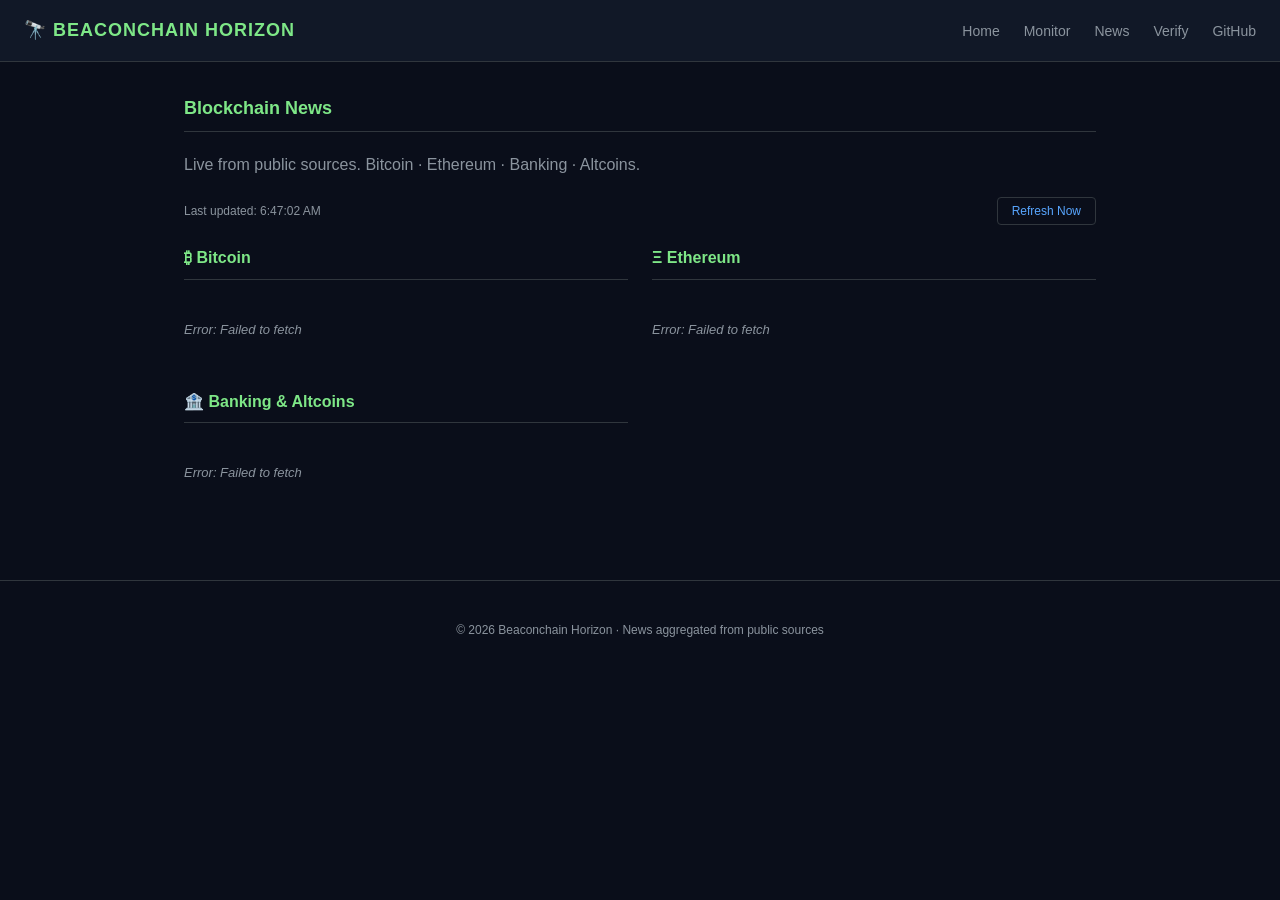
==== news.html @ 037584f7 "feat(site): news.html with live Bitcoin/Ethereum/Altcoin feeds" ====
<!DOCTYPE html>
<html lang="en">
<head>
<meta charset="UTF-8">
<meta name="viewport" content="width=device-width, initial-scale=1.0">
<title>Blockchain News — Beaconchain Horizon</title>
<link rel="stylesheet" href="assets/style.css">
<style>
.news-grid { display: grid; grid-template-columns: repeat(auto-fit, minmax(300px, 1fr)); gap: 24px; margin-top: 20px; }
.news-col h3 { color: var(--accent); font-size: 16px; margin-bottom: 16px; border-bottom: 1px solid var(--border); padding-bottom: 8px; }
.news-item { background: var(--bg2); border: 1px solid var(--border); border-radius: 6px; padding: 14px; margin-bottom: 12px; transition: border-color 0.2s; }
.news-item:hover { border-color: var(--accent2); }
.news-item a { color: var(--fg); text-decoration: none; display: block; }
.news-item .title { font-size: 14px; font-weight: 600; margin-bottom: 6px; line-height: 1.4; }
.news-item .meta { color: var(--muted); font-size: 11px; display: flex; justify-content: space-between; }
.news-item .source { color: var(--accent2); text-transform: uppercase; letter-spacing: 0.5px; font-size: 10px; }
.loading { color: var(--muted); font-style: italic; font-size: 13px; padding: 12px 0; }
.refresh-bar { display: flex; justify-content: space-between; align-items: center; margin-top: 20px; font-size: 12px; color: var(--muted); }
.refresh-bar button { background: transparent; border: 1px solid var(--border); color: var(--accent2); padding: 6px 14px; border-radius: 4px; cursor: pointer; font-size: 12px; }
.refresh-bar button:hover { border-color: var(--accent2); }
</style>
</head>
<body>

<nav>
  <div class="brand">🔭 BEACONCHAIN HORIZON</div>
  <ul>
    <li><a href="index.html">Home</a></li>
    <li><a href="monitor.html">Monitor</a></li>
    <li><a href="news.html">News</a></li>
    <li><a href="verify.html">Verify</a></li>
    <li><a href="https://github.com/beaconchain-horizon" target="_blank">GitHub</a></li>
  </ul>
</nav>

<section>
  <h2>Blockchain News</h2>
  <p style="color:var(--muted);">Live from public sources. Bitcoin · Ethereum · Banking · Altcoins.</p>
  <div class="refresh-bar">
    <span id="lastUpdate">Loading...</span>
    <button onclick="loadAll()">Refresh Now</button>
  </div>

  <div class="news-grid">
    <div class="news-col">
      <h3>₿ Bitcoin</h3>
      <div id="btcNews" class="loading">Loading...</div>
    </div>
    <div class="news-col">
      <h3>Ξ Ethereum</h3>
      <div id="ethNews" class="loading">Loading...</div>
    </div>
    <div class="news-col">
      <h3>🏦 Banking &amp; Altcoins</h3>
      <div id="altNews" class="loading">Loading...</div>
    </div>
  </div>
</section>

<script>
const API = "https://cryptocurrency.cv/api";

function renderNews(items, container) {
  if (!items || items.length === 0) {
    container.innerHTML = "<div class=\"loading\">No news available</div>";
    return;
  }
  const html = items.slice(0, 8).map(item => {
    const title = item.title || item.headline || "Untitled";
    const url = item.url || item.link || "#";
    const source = item.source || item.source_info?.name || "NEWS";
    const date = item.published_at || item.date || item.pubDate || "";
    let dateStr = "";
    if (date) {
      try { dateStr = new Date(date).toLocaleDateString("en-US", {month:"short", day:"numeric"}); } catch(e) {}
    }
    return `<div class="news-item"><a href="${url}" target="_blank" rel="noopener">
      <div class="title">${title}</div>
      <div class="meta"><span class="source">${source}</span><span>${dateStr}</span></div>
    </a></div>`;
  }).join("");
  container.innerHTML = html;
}

async function fetchNews(path, container) {
  try {
    const r = await fetch(API + path);
    if (!r.ok) throw new Error("HTTP " + r.status);
    const j = await r.json();
    const items = Array.isArray(j) ? j : (j.data || j.news || j.results || []);
    renderNews(items, container);
  } catch (e) {
    container.innerHTML = `<div class="loading">Error: ${e.message}</div>`;
  }
}

async function loadAll() {
  document.getElementById("btcNews").className = "loading";
  document.getElementById("btcNews").textContent = "Loading...";
  document.getElementById("ethNews").className = "loading";
  document.getElementById("ethNews").textContent = "Loading...";
  document.getElementById("altNews").className = "loading";
  document.getElementById("altNews").textContent = "Loading...";

  document.getElementById("lastUpdate").textContent = "Updating " + new Date().toLocaleTimeString();

  await Promise.all([
    fetchNews("/bitcoin", document.getElementById("btcNews")),
    fetchNews("/ethereum", document.getElementById("ethNews")),
    fetchNews("/altcoin", document.getElementById("altNews"))
  ]);

  document.getElementById("lastUpdate").textContent = "Last updated: " + new Date().toLocaleTimeString();
}

loadAll();
setInterval(loadAll, 300000);
</script>

<footer>
  <p>© 2026 Beaconchain Horizon · News aggregated from public sources</p>
</footer>

</body>
</html>
---- assets/style.css ----
:root {
  --bg: #0a0e1a;
  --bg2: #111827;
  --fg: #e6edf3;
  --muted: #8b949e;
  --accent: #7ee787;
  --accent2: #58a6ff;
  --border: #30363d;
}
* { margin: 0; padding: 0; box-sizing: border-box; }
body {
  font-family: -apple-system, BlinkMacSystemFont, "Segoe UI", Roboto, sans-serif;
  background: var(--bg);
  color: var(--fg);
  line-height: 1.6;
  min-height: 100vh;
}
a { color: var(--accent2); text-decoration: none; }
a:hover { text-decoration: underline; }
nav {
  background: var(--bg2);
  border-bottom: 1px solid var(--border);
  padding: 16px 24px;
  display: flex;
  justify-content: space-between;
  align-items: center;
  position: sticky;
  top: 0;
  z-index: 100;
}
nav .brand { font-weight: 700; font-size: 18px; color: var(--accent); letter-spacing: 1px; }
nav ul { list-style: none; display: flex; gap: 24px; }
nav ul a { color: var(--muted); font-size: 14px; font-weight: 500; }
nav ul a:hover { color: var(--accent); text-decoration: none; }
header { text-align: center; padding: 60px 24px 40px; }
header pre { color: var(--accent); font-size: 10px; line-height: 1.15; overflow-x: auto; margin-bottom: 20px; }
header h1 { font-size: 26px; margin-bottom: 12px; background: linear-gradient(135deg, #7ee787 0%, #58a6ff 100%); -webkit-background-clip: text; background-clip: text; color: transparent; }
header p { color: var(--muted); max-width: 640px; margin: 0 auto; font-size: 15px; }
section { max-width: 960px; margin: 0 auto; padding: 32px 24px; }
section h2 { font-size: 18px; color: var(--accent); margin-bottom: 20px; border-bottom: 1px solid var(--border); padding-bottom: 8px; font-weight: 600; }
.cards { display: grid; grid-template-columns: repeat(auto-fit, minmax(200px, 1fr)); gap: 16px; }
.card { background: var(--bg2); border: 1px solid var(--border); border-radius: 8px; padding: 20px; transition: border-color 0.2s; }
.card:hover { border-color: var(--accent); }
.card h3 { font-size: 12px; color: var(--muted); margin-bottom: 8px; text-transform: uppercase; letter-spacing: 0.8px; font-weight: 600; }
.card .value { font-size: 24px; color: var(--accent); font-weight: 700; letter-spacing: 0.5px; }
.links { display: grid; grid-template-columns: repeat(auto-fit, minmax(200px, 1fr)); gap: 12px; }
.links a { background: var(--bg2); border: 1px solid var(--border); border-radius: 6px; padding: 14px 18px; display: flex; justify-content: space-between; align-items: center; color: var(--fg); transition: border-color 0.2s, transform 0.2s; }
.links a:hover { border-color: var(--accent2); transform: translateX(4px); text-decoration: none; }
.links a .arrow { color: var(--accent2); }
footer { text-align: center; padding: 40px 24px; border-top: 1px solid var(--border); margin-top: 40px; color: var(--muted); font-size: 12px; }
code { background: var(--bg2); padding: 2px 6px; border-radius: 3px; font-size: 13px; color: var(--accent); }
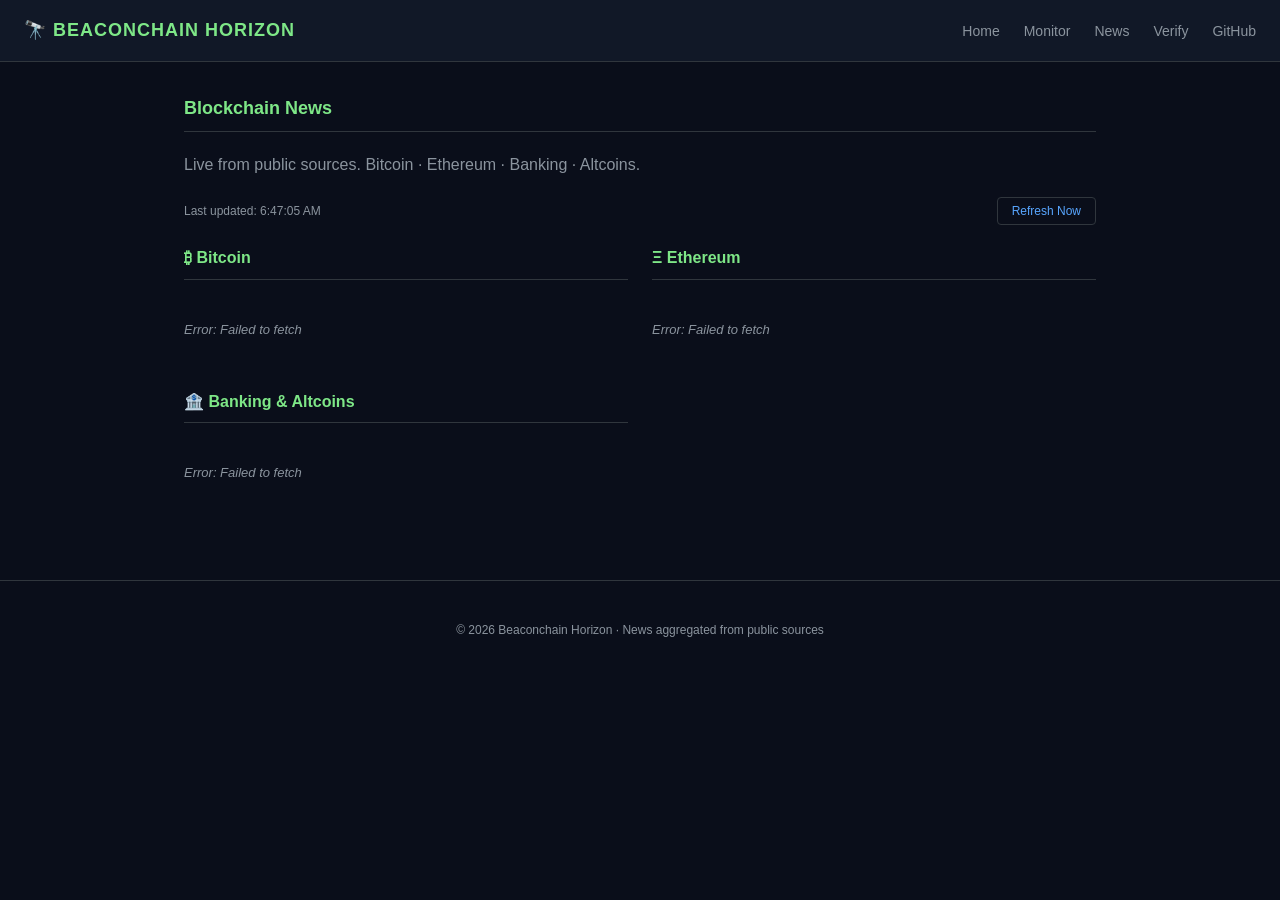
==== commit f02b0f7a: "fix(news): route API through CORS proxy" ====
--- a/news.html
+++ b/news.html
@@ -59,6 +59,7 @@
 
 <script>
 const API = "https://cryptocurrency.cv/api";
+const PROXY = "https://api.allorigins.win/raw?url=";
 
 function renderNews(items, container) {
   if (!items || items.length === 0) {
@@ -84,7 +85,7 @@
 
 async function fetchNews(path, container) {
   try {
-    const r = await fetch(API + path);
+    const r = await fetch(PROXY + encodeURIComponent(API + path));
     if (!r.ok) throw new Error("HTTP " + r.status);
     const j = await r.json();
     const items = Array.isArray(j) ? j : (j.data || j.news || j.results || []);
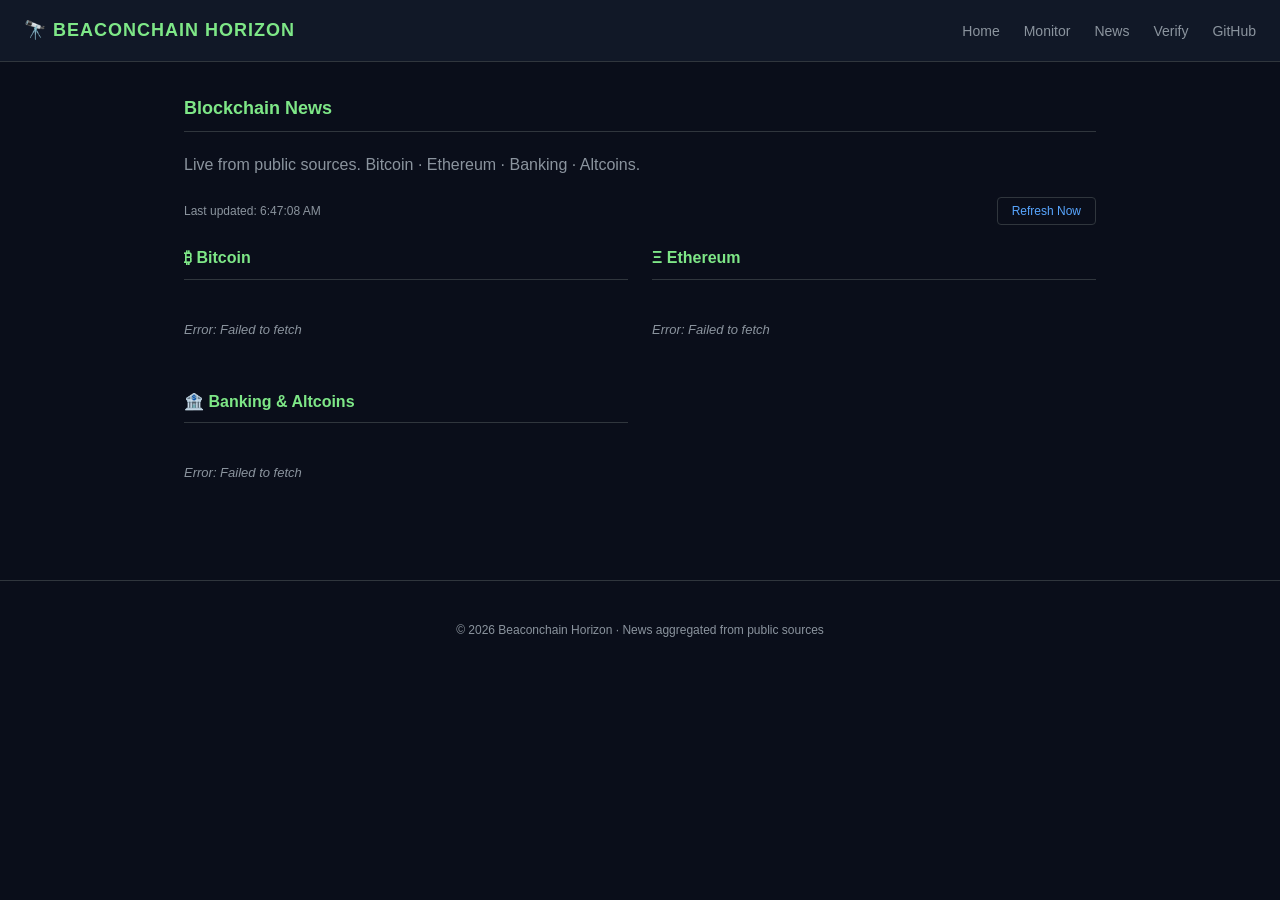
==== commit e09a3d9d: "fix(news): switch to RSS feeds via allorigins proxy" ====
--- a/news.html
+++ b/news.html
@@ -57,58 +57,68 @@
   </div>
 </section>
 
+
 <script>
-const API = "https://cryptocurrency.cv/api";
+const FEEDS = {
+  bitcoin:  "https://cointelegraph.com/rss",
+  ethereum: "https://cryptoslate.com/feed/",
+  altcoin:  "https://www.theblock.co/rss.xml"
+};
 const PROXY = "https://api.allorigins.win/raw?url=";
 
-function renderNews(items, container) {
-  if (!items || items.length === 0) {
-    container.innerHTML = "<div class=\"loading\">No news available</div>";
-    return;
+function parseRSS(xmlText, container, label) {
+  try {
+    const parser = new DOMParser();
+    const xml = parser.parseFromString(xmlText, "text/xml");
+    const items = xml.querySelectorAll("item");
+    if (items.length === 0) {
+      container.innerHTML = "<div class=\"loading\">No items in feed</div>";
+      return;
+    }
+    const html = Array.from(items).slice(0, 8).map(item => {
+      const title = item.querySelector("title")?.textContent || "Untitled";
+      const link = item.querySelector("link")?.textContent || "#";
+      const date = item.querySelector("pubDate")?.textContent || "";
+      let dateStr = "";
+      if (date) {
+        try { dateStr = new Date(date).toLocaleDateString("en-US", {month:"short", day:"numeric"}); } catch(e) {}
+      }
+      const safeTitle = title.replace(/</g, "&lt;").replace(/>/g, "&gt;");
+      return `<div class="news-item"><a href="${link}" target="_blank" rel="noopener">
+        <div class="title">${safeTitle}</div>
+        <div class="meta"><span class="source">${label}</span><span>${dateStr}</span></div>
+      </a></div>`;
+    }).join("");
+    container.innerHTML = html;
+  } catch (e) {
+    container.innerHTML = `<div class="loading">Parse error: ${e.message}</div>`;
   }
-  const html = items.slice(0, 8).map(item => {
-    const title = item.title || item.headline || "Untitled";
-    const url = item.url || item.link || "#";
-    const source = item.source || item.source_info?.name || "NEWS";
-    const date = item.published_at || item.date || item.pubDate || "";
-    let dateStr = "";
-    if (date) {
-      try { dateStr = new Date(date).toLocaleDateString("en-US", {month:"short", day:"numeric"}); } catch(e) {}
-    }
-    return `<div class="news-item"><a href="${url}" target="_blank" rel="noopener">
-      <div class="title">${title}</div>
-      <div class="meta"><span class="source">${source}</span><span>${dateStr}</span></div>
-    </a></div>`;
-  }).join("");
-  container.innerHTML = html;
 }
 
-async function fetchNews(path, container) {
+async function fetchRSS(url, container, label) {
   try {
-    const r = await fetch(PROXY + encodeURIComponent(API + path));
+    const r = await fetch(PROXY + encodeURIComponent(url));
     if (!r.ok) throw new Error("HTTP " + r.status);
-    const j = await r.json();
-    const items = Array.isArray(j) ? j : (j.data || j.news || j.results || []);
-    renderNews(items, container);
+    const text = await r.text();
+    parseRSS(text, container, label);
   } catch (e) {
     container.innerHTML = `<div class="loading">Error: ${e.message}</div>`;
   }
 }
 
 async function loadAll() {
-  document.getElementById("btcNews").className = "loading";
-  document.getElementById("btcNews").textContent = "Loading...";
-  document.getElementById("ethNews").className = "loading";
-  document.getElementById("ethNews").textContent = "Loading...";
-  document.getElementById("altNews").className = "loading";
-  document.getElementById("altNews").textContent = "Loading...";
+  ["btcNews","ethNews","altNews"].forEach(id => {
+    const el = document.getElementById(id);
+    el.className = "loading";
+    el.textContent = "Loading...";
+  });
 
   document.getElementById("lastUpdate").textContent = "Updating " + new Date().toLocaleTimeString();
 
   await Promise.all([
-    fetchNews("/bitcoin", document.getElementById("btcNews")),
-    fetchNews("/ethereum", document.getElementById("ethNews")),
-    fetchNews("/altcoin", document.getElementById("altNews"))
+    fetchRSS(FEEDS.bitcoin,  document.getElementById("btcNews"), "COINTELEGRAPH"),
+    fetchRSS(FEEDS.ethereum, document.getElementById("ethNews"), "CRYPTOSLATE"),
+    fetchRSS(FEEDS.altcoin,  document.getElementById("altNews"), "THE BLOCK")
   ]);
 
   document.getElementById("lastUpdate").textContent = "Last updated: " + new Date().toLocaleTimeString();
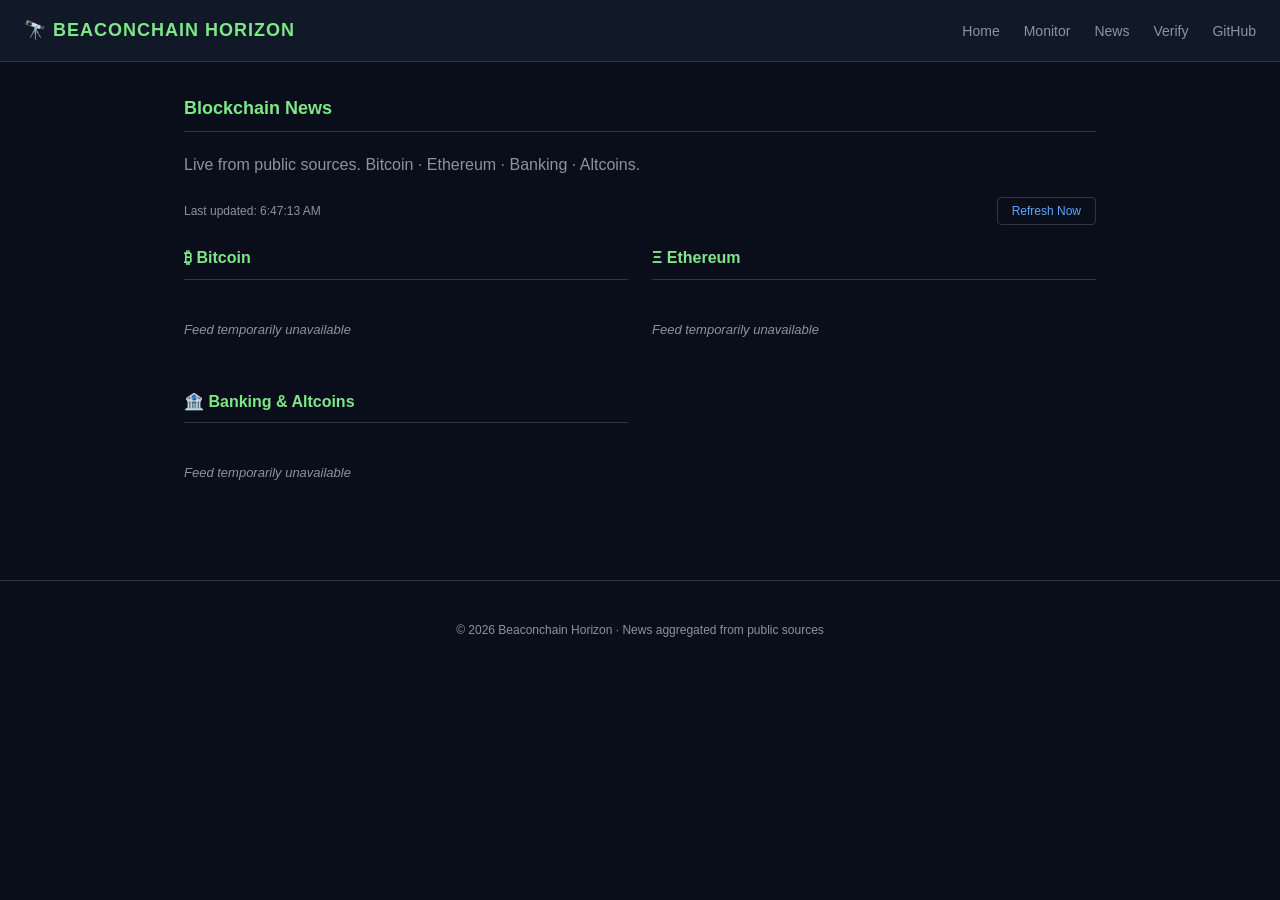
==== commit 36f3bba7: "feat(news): dual-feed fallback + image extraction" ====
--- a/news.html
+++ b/news.html
@@ -59,51 +59,70 @@
 
 
 <script>
-const FEEDS = {
-  bitcoin:  "https://cointelegraph.com/rss",
-  ethereum: "https://cryptoslate.com/feed/",
-  altcoin:  "https://www.theblock.co/rss.xml"
-};
 const PROXY = "https://api.allorigins.win/raw?url=";
 
-function parseRSS(xmlText, container, label) {
+const FEEDS = {
+  btcNews: [
+    { url: "https://cointelegraph.com/rss", label: "COINTELEGRAPH" },
+    { url: "https://bitcoinmagazine.com/feed", label: "BITCOIN MAGAZINE" }
+  ],
+  ethNews: [
+    { url: "https://cryptoslate.com/feed/", label: "CRYPTOSLATE" },
+    { url: "https://decrypt.co/feed", label: "DECRYPT" }
+  ],
+  altNews: [
+    { url: "https://www.theblock.co/rss.xml", label: "THE BLOCK" },
+    { url: "https://www.coindesk.com/arc/outboundfeeds/rss/", label: "COINDESK" }
+  ]
+};
+
+function getImage(item) {
+  const media = item.getElementsByTagName("media:content")[0] || item.getElementsByTagName("media:thumbnail")[0];
+  if (media && media.getAttribute("url")) return media.getAttribute("url");
+  const enc = item.getElementsByTagName("enclosure")[0];
+  if (enc && enc.getAttribute("url") && (enc.getAttribute("type") || "").startsWith("image")) return enc.getAttribute("url");
+  const html = (item.getElementsByTagName("content:encoded")[0]?.textContent) || (item.getElementsByTagName("description")[0]?.textContent) || "";
+  const m = html.match(/<img[^>]+src=["\x27]([^"\x27]+)["\x27]/i);
+  return m ? m[1] : "";
+}
+
+function parseRSS(xmlText, container) {
   try {
-    const parser = new DOMParser();
-    const xml = parser.parseFromString(xmlText, "text/xml");
+    const xml = new DOMParser().parseFromString(xmlText, "text/xml");
     const items = xml.querySelectorAll("item");
-    if (items.length === 0) {
-      container.innerHTML = "<div class=\"loading\">No items in feed</div>";
-      return;
-    }
+    if (items.length === 0) return false;
     const html = Array.from(items).slice(0, 8).map(item => {
-      const title = item.querySelector("title")?.textContent || "Untitled";
-      const link = item.querySelector("link")?.textContent || "#";
+      const title = item.querySelector("title")?.textContent?.trim() || "Untitled";
+      const link = item.querySelector("link")?.textContent?.trim() || "#";
       const date = item.querySelector("pubDate")?.textContent || "";
+      const source = item.querySelector("source")?.textContent || "";
       let dateStr = "";
-      if (date) {
-        try { dateStr = new Date(date).toLocaleDateString("en-US", {month:"short", day:"numeric"}); } catch(e) {}
-      }
-      const safeTitle = title.replace(/</g, "&lt;").replace(/>/g, "&gt;");
+      if (date) { try { dateStr = new Date(date).toLocaleDateString("en-US",{month:"short",day:"numeric"}); } catch(e){} }
+      const img = getImage(item);
+      const safeTitle = title.replace(/</g,"&lt;").replace(/>/g,"&gt;");
+      const safeSource = (source || "").replace(/</g,"&lt;");
+      const imgTag = img ? `<img src="${img}" alt="" style="width:100%;height:120px;object-fit:cover;border-radius:4px;margin-bottom:8px;" onerror="this.style.display=\x27none\x27">` : "";
       return `<div class="news-item"><a href="${link}" target="_blank" rel="noopener">
+        ${imgTag}
         <div class="title">${safeTitle}</div>
-        <div class="meta"><span class="source">${label}</span><span>${dateStr}</span></div>
+        <div class="meta"><span class="source">${safeSource}</span><span>${dateStr}</span></div>
       </a></div>`;
     }).join("");
     container.innerHTML = html;
-  } catch (e) {
-    container.innerHTML = `<div class="loading">Parse error: ${e.message}</div>`;
-  }
+    return true;
+  } catch (e) { return false; }
 }
 
-async function fetchRSS(url, container, label) {
-  try {
-    const r = await fetch(PROXY + encodeURIComponent(url));
-    if (!r.ok) throw new Error("HTTP " + r.status);
-    const text = await r.text();
-    parseRSS(text, container, label);
-  } catch (e) {
-    container.innerHTML = `<div class="loading">Error: ${e.message}</div>`;
+async function fetchRSS(feedList, container) {
+  for (const feed of feedList) {
+    try {
+      const r = await fetch(PROXY + encodeURIComponent(feed.url));
+      if (!r.ok) continue;
+      const text = await r.text();
+      if (parseRSS(text, container)) return;
+    } catch (e) { continue; }
   }
+  container.innerHTML = "<div class=\"loading\">Feed temporarily unavailable</div>";
 }
 
 async function loadAll() {
@@ -112,13 +131,12 @@
     el.className = "loading";
     el.textContent = "Loading...";
   });
-
   document.getElementById("lastUpdate").textContent = "Updating " + new Date().toLocaleTimeString();
 
   await Promise.all([
-    fetchRSS(FEEDS.bitcoin,  document.getElementById("btcNews"), "COINTELEGRAPH"),
-    fetchRSS(FEEDS.ethereum, document.getElementById("ethNews"), "CRYPTOSLATE"),
-    fetchRSS(FEEDS.altcoin,  document.getElementById("altNews"), "THE BLOCK")
+    fetchRSS(FEEDS.btcNews, document.getElementById("btcNews")),
+    fetchRSS(FEEDS.ethNews, document.getElementById("ethNews")),
+    fetchRSS(FEEDS.altNews, document.getElementById("altNews"))
   ]);
 
   document.getElementById("lastUpdate").textContent = "Last updated: " + new Date().toLocaleTimeString();
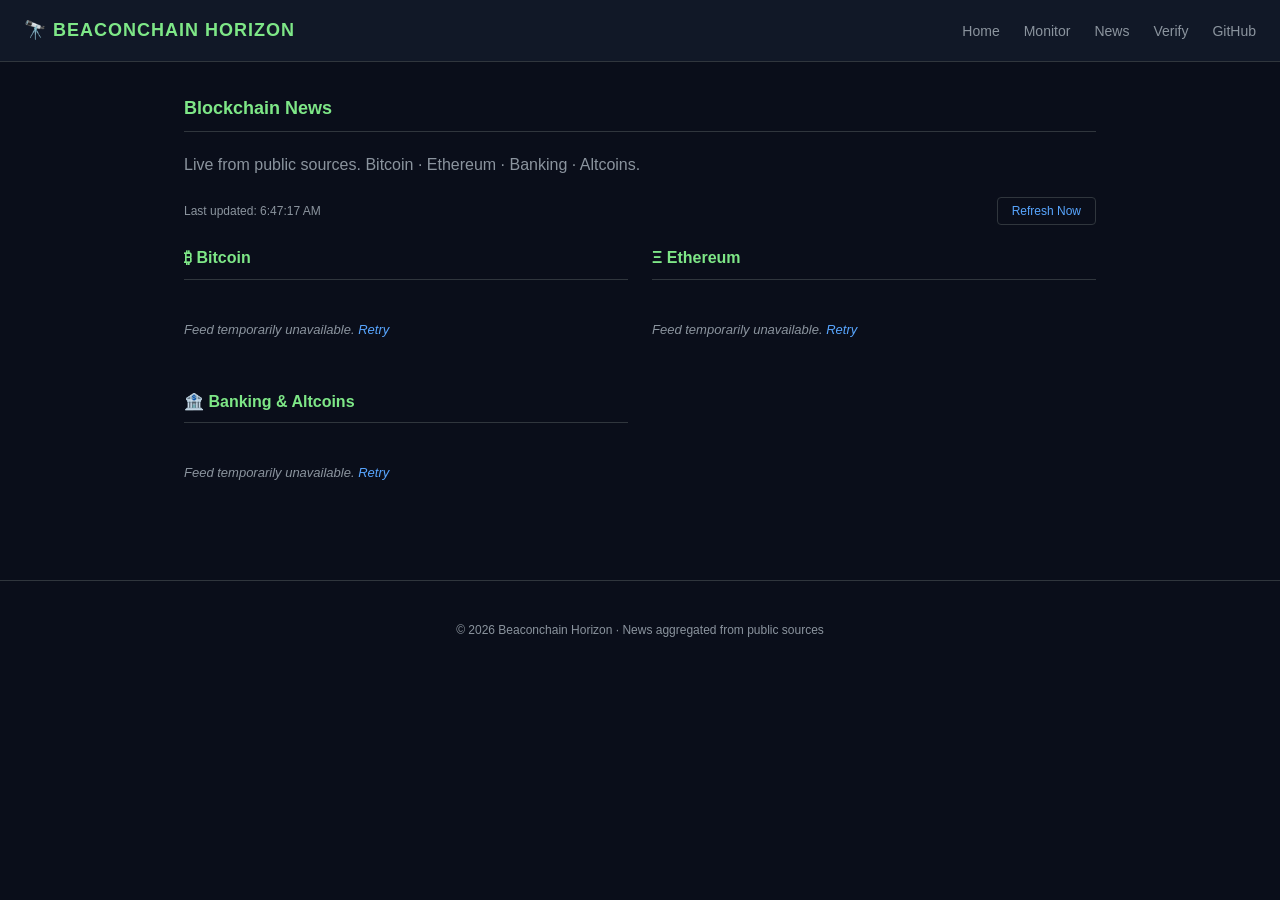
==== commit 2dad807c: "feat(news): multi-feed fallback + image extraction" ====
--- a/news.html
+++ b/news.html
@@ -8,9 +8,10 @@
 <style>
 .news-grid { display: grid; grid-template-columns: repeat(auto-fit, minmax(300px, 1fr)); gap: 24px; margin-top: 20px; }
 .news-col h3 { color: var(--accent); font-size: 16px; margin-bottom: 16px; border-bottom: 1px solid var(--border); padding-bottom: 8px; }
-.news-item { background: var(--bg2); border: 1px solid var(--border); border-radius: 6px; padding: 14px; margin-bottom: 12px; transition: border-color 0.2s; }
+.news-item { background: var(--bg2); border: 1px solid var(--border); border-radius: 6px; padding: 12px; margin-bottom: 12px; transition: border-color 0.2s; }
 .news-item:hover { border-color: var(--accent2); }
 .news-item a { color: var(--fg); text-decoration: none; display: block; }
+.news-item img { width: 100%; height: 140px; object-fit: cover; border-radius: 4px; margin-bottom: 10px; display: block; }
 .news-item .title { font-size: 14px; font-weight: 600; margin-bottom: 6px; line-height: 1.4; }
 .news-item .meta { color: var(--muted); font-size: 11px; display: flex; justify-content: space-between; }
 .news-item .source { color: var(--accent2); text-transform: uppercase; letter-spacing: 0.5px; font-size: 10px; }
@@ -42,113 +43,98 @@
   </div>
 
   <div class="news-grid">
-    <div class="news-col">
-      <h3>₿ Bitcoin</h3>
-      <div id="btcNews" class="loading">Loading...</div>
-    </div>
-    <div class="news-col">
-      <h3>Ξ Ethereum</h3>
-      <div id="ethNews" class="loading">Loading...</div>
-    </div>
-    <div class="news-col">
-      <h3>🏦 Banking &amp; Altcoins</h3>
-      <div id="altNews" class="loading">Loading...</div>
-    </div>
+    <div class="news-col"><h3>₿ Bitcoin</h3><div id="btcNews" class="loading">Loading...</div></div>
+    <div class="news-col"><h3>Ξ Ethereum</h3><div id="ethNews" class="loading">Loading...</div></div>
+    <div class="news-col"><h3>🏦 Banking &amp; Altcoins</h3><div id="altNews" class="loading">Loading...</div></div>
   </div>
 </section>
 
-
 <script>
+const FEEDS = {
+  bitcoin: [
+    { url: "https://cointelegraph.com/rss",        label: "COINTELEGRAPH" },
+    { url: "https://bitcoinmagazine.com/feed",     label: "BITCOIN MAG" },
+    { url: "https://news.bitcoin.com/feed/",       label: "NEWS.BITCOIN" }
+  ],
+  ethereum: [
+    { url: "https://cryptoslate.com/feed/",        label: "CRYPTOSLATE" },
+    { url: "https://decrypt.co/feed",              label: "DECRYPT" },
+    { url: "https://cryptobriefing.com/feed/",     label: "CRYPTO BRIEFING" }
+  ],
+  altcoin: [
+    { url: "https://www.theblock.co/rss.xml",      label: "THE BLOCK" },
+    { url: "https://www.coindesk.com/arc/outboundfeeds/rss/", label: "COINDESK" },
+    { url: "https://cryptonews.com/news/feed/",    label: "CRYPTONEWS" }
+  ]
+};
 const PROXY = "https://api.allorigins.win/raw?url=";
 
-const FEEDS = {
-  btcNews: [
-    { url: "https://cointelegraph.com/rss", label: "COINTELEGRAPH" },
-    { url: "https://bitcoinmagazine.com/feed", label: "BITCOIN MAGAZINE" }
-  ],
-  ethNews: [
-    { url: "https://cryptoslate.com/feed/", label: "CRYPTOSLATE" },
-    { url: "https://decrypt.co/feed", label: "DECRYPT" }
-  ],
-  altNews: [
-    { url: "https://www.theblock.co/rss.xml", label: "THE BLOCK" },
-    { url: "https://www.coindesk.com/arc/outboundfeeds/rss/", label: "COINDESK" }
-  ]
-};
-
-function getImage(item) {
+function extractImage(item) {
   const media = item.getElementsByTagName("media:content")[0] || item.getElementsByTagName("media:thumbnail")[0];
   if (media && media.getAttribute("url")) return media.getAttribute("url");
-  const enc = item.getElementsByTagName("enclosure")[0];
-  if (enc && enc.getAttribute("url") && (enc.getAttribute("type") || "").startsWith("image")) return enc.getAttribute("url");
-  const html = (item.getElementsByTagName("content:encoded")[0]?.textContent) || (item.getElementsByTagName("description")[0]?.textContent) || "";
-  const m = html.match(/<img[^>]+src=["\x27]([^"\x27]+)["\x27]/i);
-  return m ? m[1] : "";
+  const enc = item.querySelector("enclosure");
+  if (enc && (enc.getAttribute("type") || "").indexOf("image") === 0) return enc.getAttribute("url");
+  const encoded = item.getElementsByTagName("content:encoded")[0];
+  if (encoded) {
+    const m = (encoded.textContent || "").match(/<img[^>]+src=["\x27]([^"\x27]+)["\x27]/);
+    if (m) return m[1];
+  }
+  const desc = item.querySelector("description");
+  if (desc) {
+    const m = (desc.textContent || "").match(/<img[^>]+src=["\x27]([^"\x27]+)["\x27]/);
+    if (m) return m[1];
+  }
+  return "";
 }
 
-function parseRSS(xmlText, container) {
-  try {
-    const xml = new DOMParser().parseFromString(xmlText, "text/xml");
-    const items = xml.querySelectorAll("item");
-    if (items.length === 0) return false;
-    const html = Array.from(items).slice(0, 8).map(item => {
-      const title = item.querySelector("title")?.textContent?.trim() || "Untitled";
-      const link = item.querySelector("link")?.textContent?.trim() || "#";
-      const date = item.querySelector("pubDate")?.textContent || "";
-      const source = item.querySelector("source")?.textContent || "";
-      let dateStr = "";
-      if (date) { try { dateStr = new Date(date).toLocaleDateString("en-US",{month:"short",day:"numeric"}); } catch(e){} }
-      const img = getImage(item);
-      const safeTitle = title.replace(/</g,"&lt;").replace(/>/g,"&gt;");
-      const safeSource = (source || "").replace(/</g,"&lt;");
-      const imgTag = img ? `<img src="${img}" alt="" style="width:100%;height:120px;object-fit:cover;border-radius:4px;margin-bottom:8px;" onerror="this.style.display=\x27none\x27">` : "";
-      return `<div class="news-item"><a href="${link}" target="_blank" rel="noopener">
-        ${imgTag}
-        <div class="title">${safeTitle}</div>
-        <div class="meta"><span class="source">${safeSource}</span><span>${dateStr}</span></div>
-      </a></div>`;
-    }).join("");
-    container.innerHTML = html;
-    return true;
-  } catch (e) { return false; }
+function parseRSS(xmlText, container, label) {
+  const parser = new DOMParser();
+  const xml = parser.parseFromString(xmlText, "text/xml");
+  const items = xml.querySelectorAll("item, entry");
+  if (items.length === 0) return false;
+  const html = Array.from(items).slice(0, 8).map(item => {
+    const title = (item.querySelector("title")?.textContent || "Untitled").trim();
+    let link = item.querySelector("link")?.textContent || "";
+    if (!link) { const el = item.querySelector("link"); if (el) link = el.getAttribute("href") || ""; }
+    const date = item.querySelector("pubDate")?.textContent || item.querySelector("updated")?.textContent || "";
+    const img = extractImage(item);
+    let dateStr = "";
+    if (date) { try { dateStr = new Date(date).toLocaleDateString("en-US",{month:"short",day:"numeric"}); } catch(e){} }
+    const safeTitle = title.replace(/</g,"&lt;").replace(/>/g,"&gt;");
+    const imgHtml = img ? `<img src="${img}" alt="" loading="lazy" onerror="this.style.display=\x27none\x27">` : "";
+    return `<div class="news-item"><a href="${link}" target="_blank" rel="noopener">${imgHtml}<div class="title">${safeTitle}</div><div class="meta"><span class="source">${label}</span><span>${dateStr}</span></div></a></div>`;
+  }).join("");
+  container.innerHTML = html;
+  return true;
 }
 
-async function fetchRSS(feedList, container) {
-  for (const feed of feedList) {
+async function fetchRSSWithFallback(feeds, container) {
+  for (const feed of feeds) {
     try {
       const r = await fetch(PROXY + encodeURIComponent(feed.url));
       if (!r.ok) continue;
       const text = await r.text();
-      if (parseRSS(text, container)) return;
+      if (parseRSS(text, container, feed.label)) return;
     } catch (e) { continue; }
   }
-  container.innerHTML = "<div class=\"loading\">Feed temporarily unavailable</div>";
+  container.innerHTML = `<div class="loading">Feed temporarily unavailable. <a href="#" onclick="loadAll();return false;" style="color:var(--accent2)">Retry</a></div>`;
 }
 
 async function loadAll() {
-  ["btcNews","ethNews","altNews"].forEach(id => {
-    const el = document.getElementById(id);
-    el.className = "loading";
-    el.textContent = "Loading...";
-  });
+  ["btcNews","ethNews","altNews"].forEach(id => { const el = document.getElementById(id); el.className="loading"; el.textContent="Loading..."; });
   document.getElementById("lastUpdate").textContent = "Updating " + new Date().toLocaleTimeString();
-
   await Promise.all([
-    fetchRSS(FEEDS.btcNews, document.getElementById("btcNews")),
-    fetchRSS(FEEDS.ethNews, document.getElementById("ethNews")),
-    fetchRSS(FEEDS.altNews, document.getElementById("altNews"))
+    fetchRSSWithFallback(FEEDS.bitcoin,  document.getElementById("btcNews")),
+    fetchRSSWithFallback(FEEDS.ethereum, document.getElementById("ethNews")),
+    fetchRSSWithFallback(FEEDS.altcoin,  document.getElementById("altNews"))
   ]);
-
   document.getElementById("lastUpdate").textContent = "Last updated: " + new Date().toLocaleTimeString();
 }
-
 loadAll();
 setInterval(loadAll, 300000);
 </script>
 
-<footer>
-  <p>© 2026 Beaconchain Horizon · News aggregated from public sources</p>
-</footer>
+<footer><p>© 2026 Beaconchain Horizon · News aggregated from public sources</p></footer>
 
 </body>
 </html>
